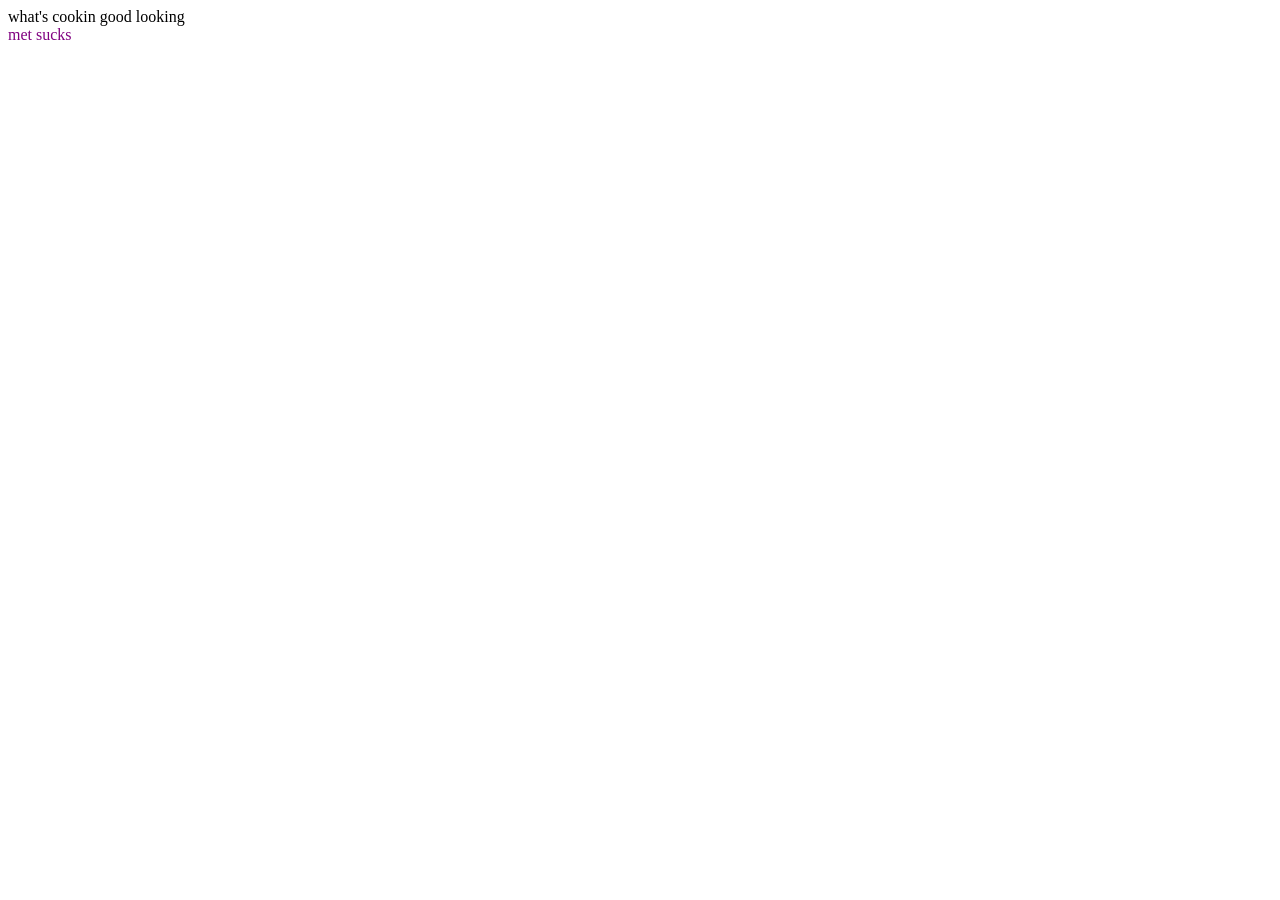
==== index.html @ e7f35582 "Add initial HTML structure with content" ====
<!DOCTYPE html>
<html lang="en">
<head>
    <meta charset="UTF-8">
    <meta name="viewport" content="width=device-width, initial-scale=1.0">
    <title>i like steak</title>
</head>
<body>
    what's cookin good looking<br>
    <span style="color: purple;">met sucks</span>
</body>
</html>
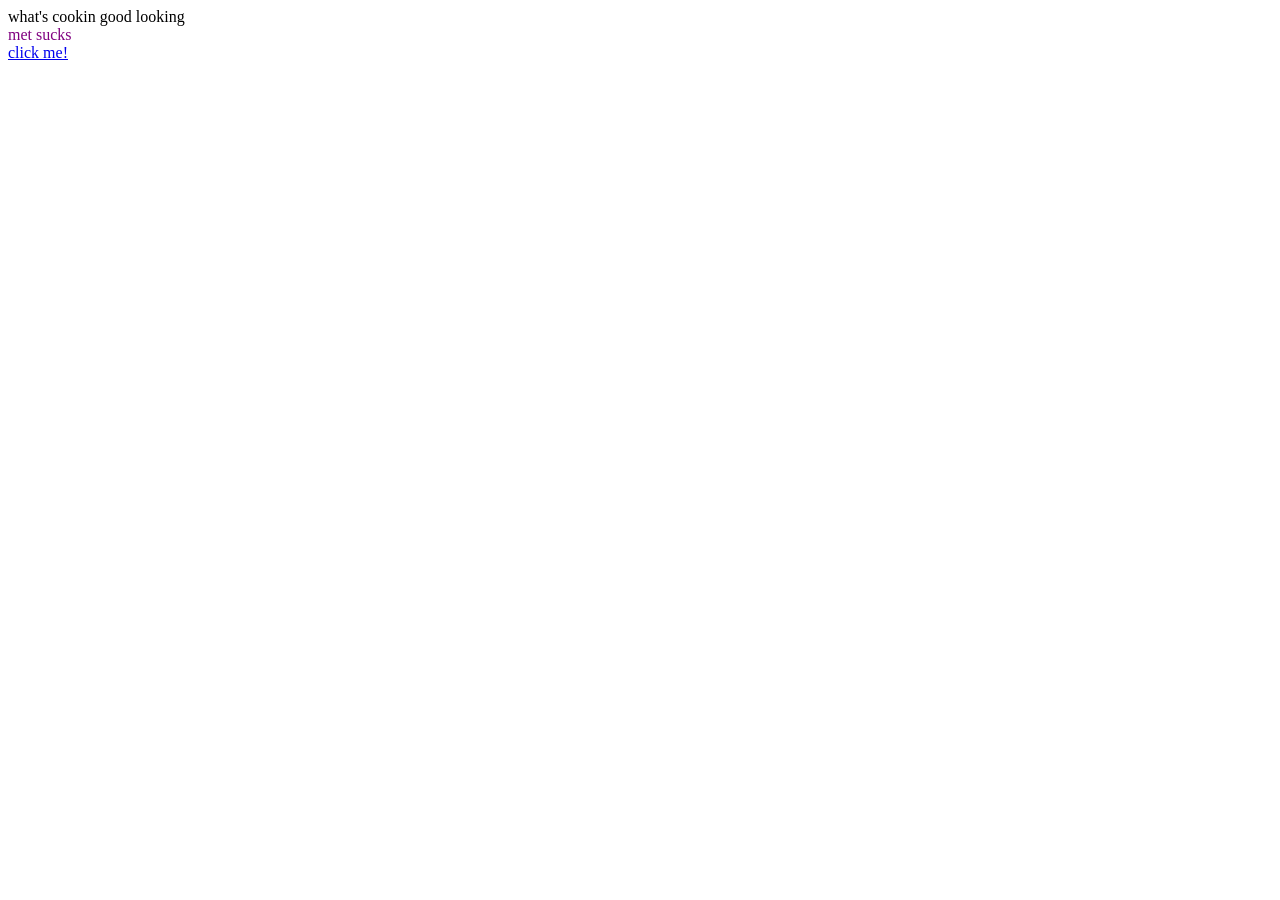
==== commit 405ce01c: "added a link (please work)" ====
--- a/index.html
+++ b/index.html
@@ -8,5 +8,8 @@
 <body>
     what's cookin good looking<br>
     <span style="color: purple;">met sucks</span>
+    <div>
+        <a href="steak/index.html">click me!</a>
+    </div>
 </body>
 </html>
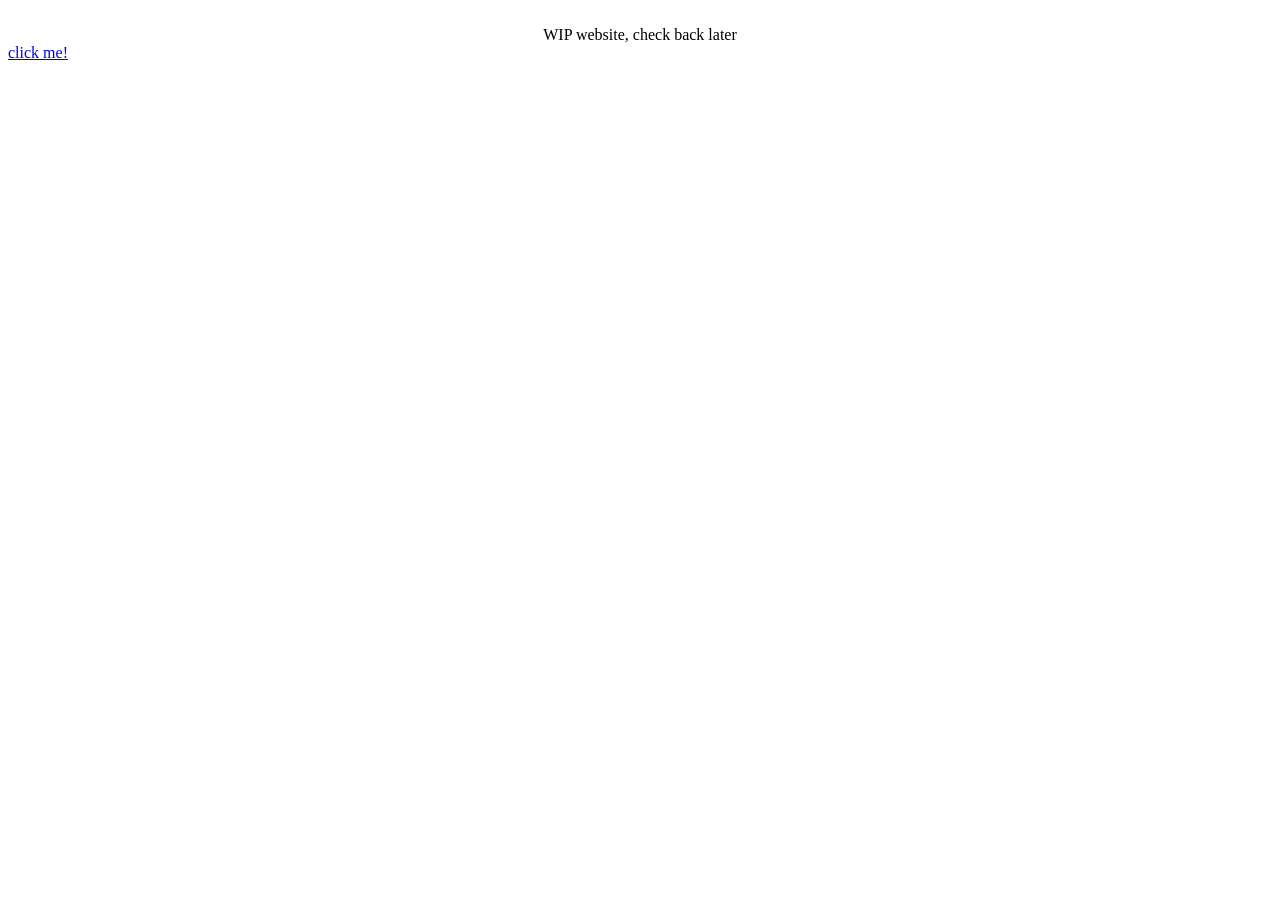
==== commit 9e4d73af: "Updated main page with more tests" ====
--- a/index.html
+++ b/index.html
@@ -6,10 +6,10 @@
     <title>i like steak</title>
 </head>
 <body>
-    what's cookin good looking<br>
-    <span style="color: purple;">met sucks</span>
+    <br>
+    <div style="text-align: center;">WIP website, check back later</div>
     <div>
-        <a href="steak/index.html">click me!</a>
+        <a href="steak/">click me!</a>
     </div>
 </body>
 </html>
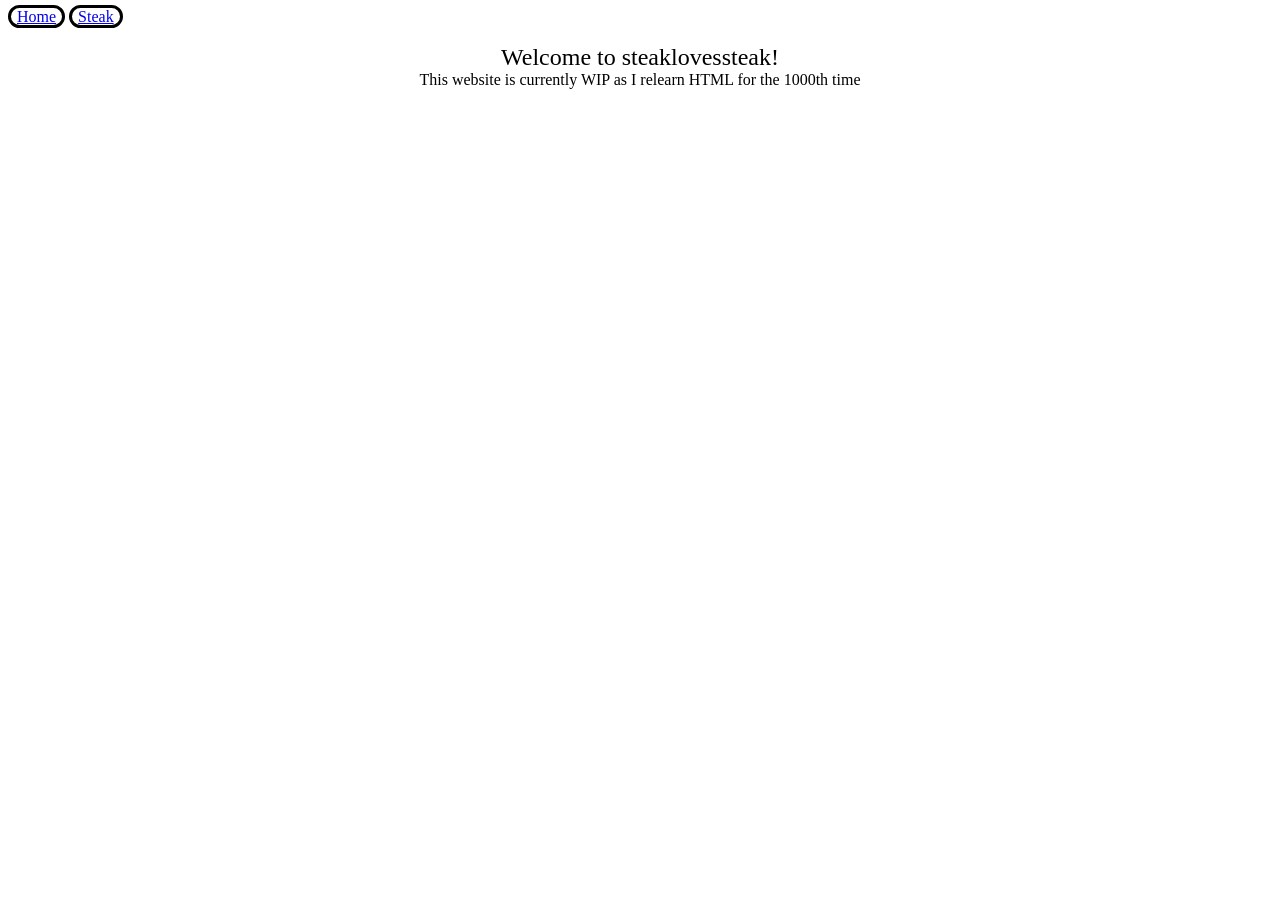
==== commit 15ea5440: "Added global style sheet + added "header" to pages" ====
--- a/index.html
+++ b/index.html
@@ -4,12 +4,17 @@
     <meta charset="UTF-8">
     <meta name="viewport" content="width=device-width, initial-scale=1.0">
     <title>i like steak</title>
+    <link rel="stylesheet" href="/css/style.css">
 </head>
 <body>
+    <header>
+        <span class="bubble"> <a href="/">Home</a></span>
+        <span class="bubble"> <a href="/steak">Steak</a></span>
+    </header>
     <br>
-    <div style="text-align: center;">WIP website, check back later</div>
-    <div>
-        <a href="steak/">click me!</a>
+    <div style="text-align: center;">
+        <span style="font-size: x-large;">Welcome to steaklovessteak!</span><br>
+        This website is currently WIP as I relearn HTML for the 1000th time
     </div>
 </body>
 </html>
--- a/css/style.css
+++ b/css/style.css
@@ -0,0 +1,5 @@
+.bubble {
+    border: 3px black solid;
+    border-radius: 20px;
+    padding: 0px 6px;
+}
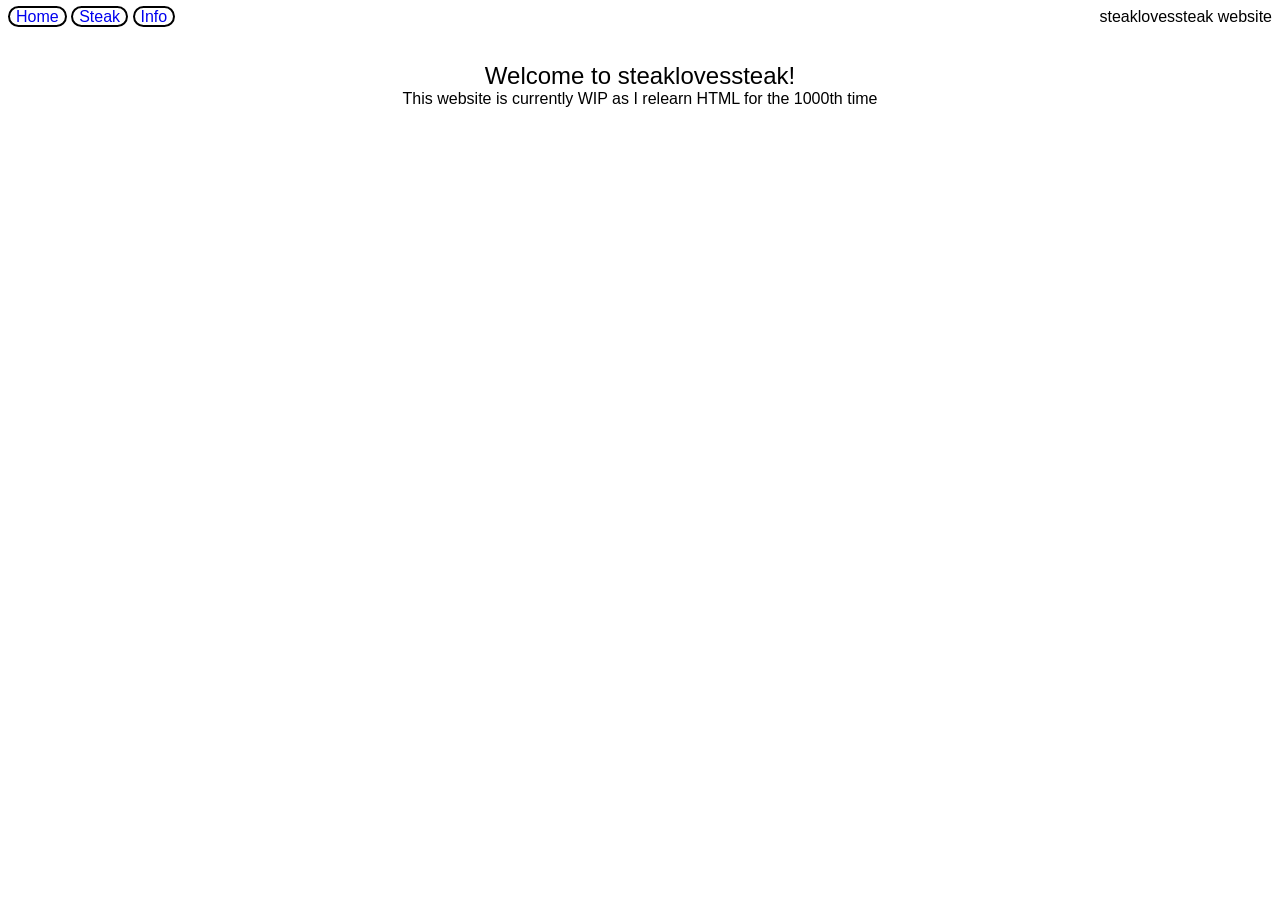
==== commit 63f00239: "i don't even know what I changed" ====
--- a/index.html
+++ b/index.html
@@ -3,15 +3,23 @@
 <head>
     <meta charset="UTF-8">
     <meta name="viewport" content="width=device-width, initial-scale=1.0">
-    <title>i like steak</title>
+    <title>Steak Home</title>
     <link rel="stylesheet" href="/css/style.css">
 </head>
 <body>
     <header>
-        <span class="bubble"> <a href="/">Home</a></span>
-        <span class="bubble"> <a href="/steak">Steak</a></span>
+        <div>
+            <span style="float: left;">
+                <span class="bubble"> <a class="nav" href="/">Home</a></span>
+                <span class="bubble"> <a class="nav" href="/info/steak">Steak</a></span>
+                <span class="bubble"> <a class="nav" href="/info">Info</a></span>
+            </span>
+            <span style="float: right;">
+                steaklovessteak website
+            </span>
     </header>
-    <br>
+
+    <br><br><br>
     <div style="text-align: center;">
         <span style="font-size: x-large;">Welcome to steaklovessteak!</span><br>
         This website is currently WIP as I relearn HTML for the 1000th time
--- a/css/style.css
+++ b/css/style.css
@@ -1,5 +1,11 @@
+body {
+    font-family: Arial, sans-serif;
+}
 .bubble {
-    border: 3px black solid;
+    border: 2px black solid;
     border-radius: 20px;
     padding: 0px 6px;
+}
+a.nav {
+    text-decoration: none;
 }
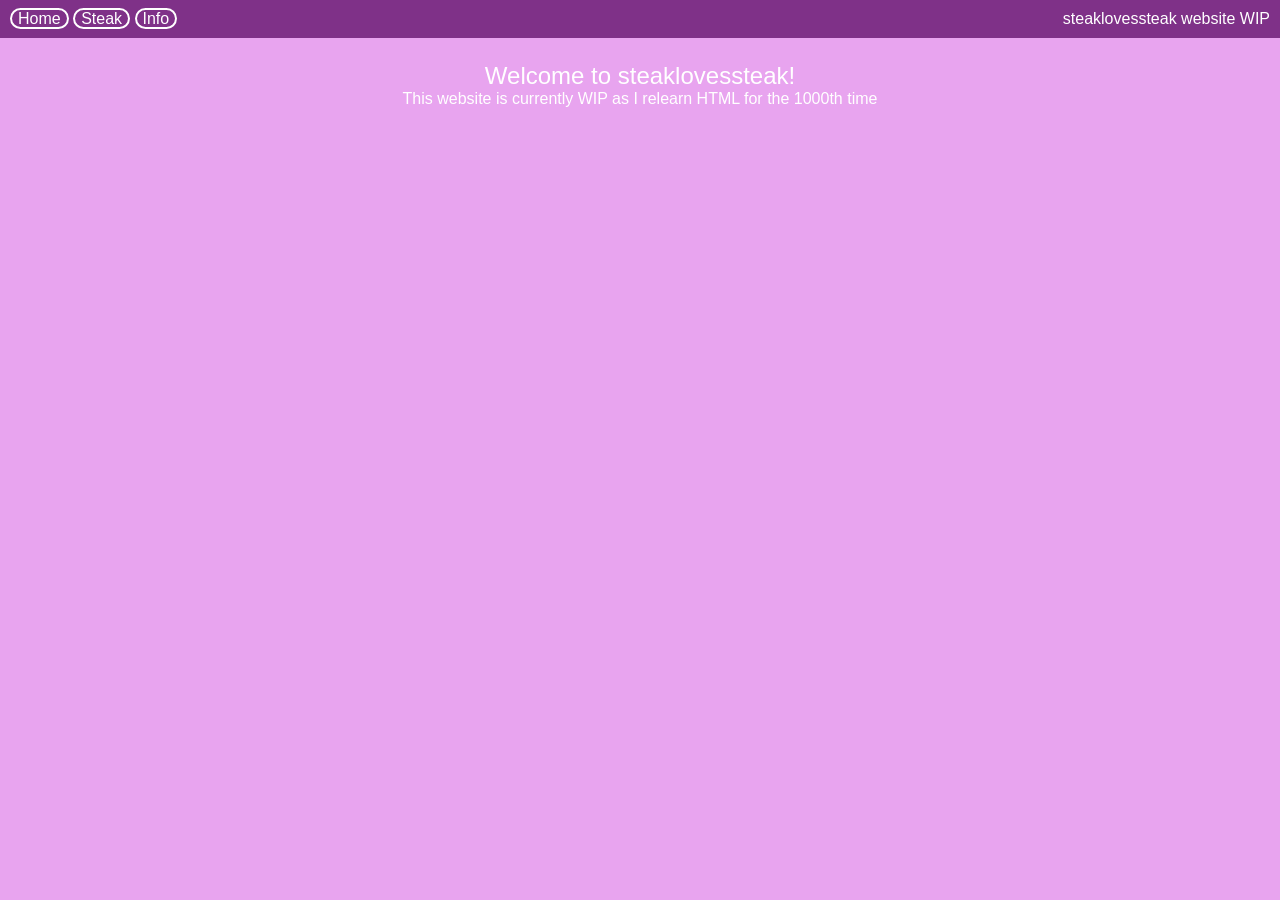
==== commit 929e4f09: "changed colors around and stuff" ====
--- a/index.html
+++ b/index.html
@@ -8,21 +8,23 @@
 </head>
 <body>
     <header>
-        <div>
+        <div style="background-color: magenta;">
             <span style="float: left;">
                 <span class="bubble"> <a class="nav" href="/">Home</a></span>
                 <span class="bubble"> <a class="nav" href="/info/steak">Steak</a></span>
                 <span class="bubble"> <a class="nav" href="/info">Info</a></span>
             </span>
             <span style="float: right;">
-                steaklovessteak website
+                steaklovessteak website WIP
             </span>
+        </div>
     </header>
+    <br><br><br>
 
-    <br><br><br>
     <div style="text-align: center;">
         <span style="font-size: x-large;">Welcome to steaklovessteak!</span><br>
         This website is currently WIP as I relearn HTML for the 1000th time
     </div>
+    
 </body>
 </html>
--- a/css/style.css
+++ b/css/style.css
@@ -1,11 +1,27 @@
 body {
     font-family: Arial, sans-serif;
+    background-color: #e8a4ef;
+    color: white;
 }
 .bubble {
-    border: 2px black solid;
+    border: 2px white solid;
     border-radius: 20px;
     padding: 0px 6px;
 }
 a.nav {
     text-decoration: none;
+    color: white;
+}
+header {
+    background-color: #7f3188;
+    
+    position: absolute;
+    left: 0px;
+    right: 0px;
+    top: 0px;
+    margin-top: 0px;
+
+    padding: 10px 10px 10px 10px;
+
+    color: white;
 }
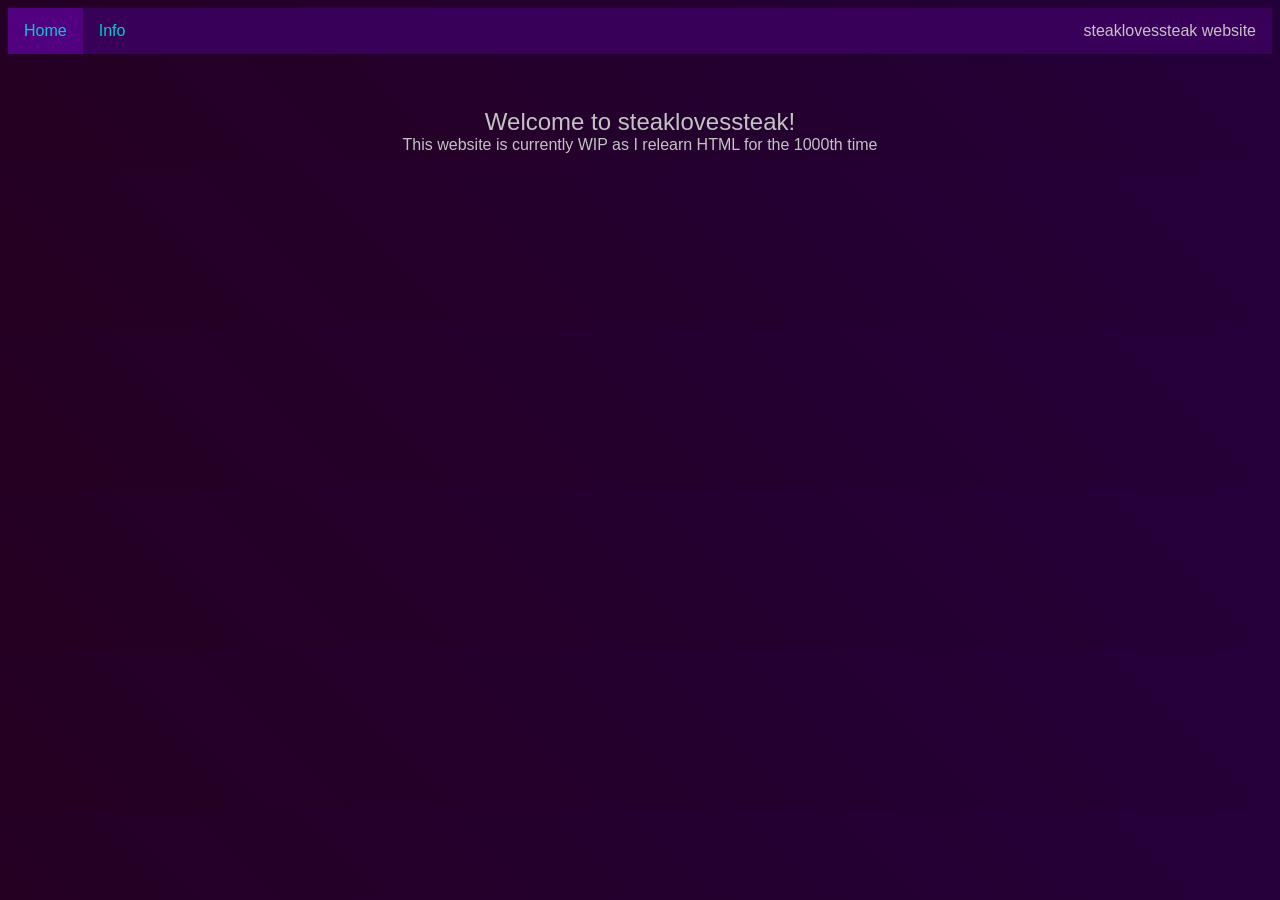
==== commit d6c648a9: "new header uwu" ====
--- a/index.html
+++ b/index.html
@@ -8,16 +8,13 @@
 </head>
 <body>
     <header>
-        <div style="background-color: magenta;">
-            <span style="float: left;">
-                <span class="bubble"> <a class="nav" href="/">Home</a></span>
-                <span class="bubble"> <a class="nav" href="/info/steak">Steak</a></span>
-                <span class="bubble"> <a class="nav" href="/info">Info</a></span>
-            </span>
-            <span style="float: right;">
-                steaklovessteak website WIP
-            </span>
-        </div>
+        <ul>
+            <li><a id="active" href="/index.html">Home</a></li>
+            <li><a href="/info/">Info</a></li>
+            <li style="float: right; padding: 14px 16px;">
+                steaklovessteak website
+            </li>
+        </ul>
     </header>
     <br><br><br>
 
--- a/css/style.css
+++ b/css/style.css
@@ -1,7 +1,13 @@
 body {
     font-family: Arial, sans-serif;
-    background-color: #e8a4ef;
-    color: white;
+    background-color: #250022;
+    background: linear-gradient(45deg,#250022,#23003a);
+    color: #c3c3c3;
+}
+.main {
+    display: flex;
+    align-items: center;
+    flex-direction: column;
 }
 .bubble {
     border: 2px white solid;
@@ -10,18 +16,96 @@
 }
 a.nav {
     text-decoration: none;
-    color: white;
+    color: #c3c3c3;
+}
+a,summary {
+    color: #00cccc;
 }
 header {
-    background-color: #7f3188;
-    
-    position: absolute;
-    left: 0px;
-    right: 0px;
-    top: 0px;
-    margin-top: 0px;
-
-    padding: 10px 10px 10px 10px;
-
-    color: white;
+    background-color: #39005a;
+}
+header ul {
+    list-style-type: none;
+    margin: 0px;
+    padding: 0px;
+    overflow: hidden;
+}
+header ul li {
+    float: left;
+}
+header ul li a {
+  display: block;
+  text-decoration: none;
+  padding: 14px 16px;
+}
+header ul li a:hover:not(#active) {
+    background-color: #2d0047;
+}
+header ul li a#active {
+    background-color: #51007f;
+}
+footer {
+    padding: 10px;
+    background-color: rgb(72, 0, 121);
+}
+.container {
+    background-color: #26003b;
+    border-radius: 30px;
+    border: 5px, #330031, solid;
+    justify-content: center;
+    text-align: center;
+    padding: 10px;
+    box-shadow: 0px 0px 20px #330031;
+    width: 70%;
+}
+.innercontainer {
+    border-radius: 15px;
+    border: 2.5px, white, solid;
+    padding: 10px;
+    width: 70%;
+    box-shadow: 0px 0px 10px #ffffff;
+}
+.autocontainer {
+    background-color: #26003b;
+    border-radius: 30px;
+    border: 5px, #330031, solid;
+    justify-content: center;
+    text-align: center;
+    padding: 10px;
+    box-shadow: 0px 0px 20px #330031;
+    align-items: center;
+    justify-items: center;
+    display: inline-flex;
+}
+.iconcontainer {
+    background-color: #330031;
+    border: 5px, #330031, solid;
+    border-radius: 240px;
+    justify-content: center;
+    display: flex;
+    width: 240px;
+    height: 240px;
+    box-shadow: 0px 0px 30px #330031;
+}
+.icon {
+    width: 200px;
+}
+.box-title {
+    font-size: 20px;
+    color: #a10079;
+}
+.note {
+    color: gray;
+    font-size: 10px;
+}
+div.social {
+    height: 55px;
+    line-height: 50px;
+    text-align: center;
+    display: flex;
+    justify-content: center;
+    align-items: center;
+}
+img.social {
+    width: 50px;
 }
